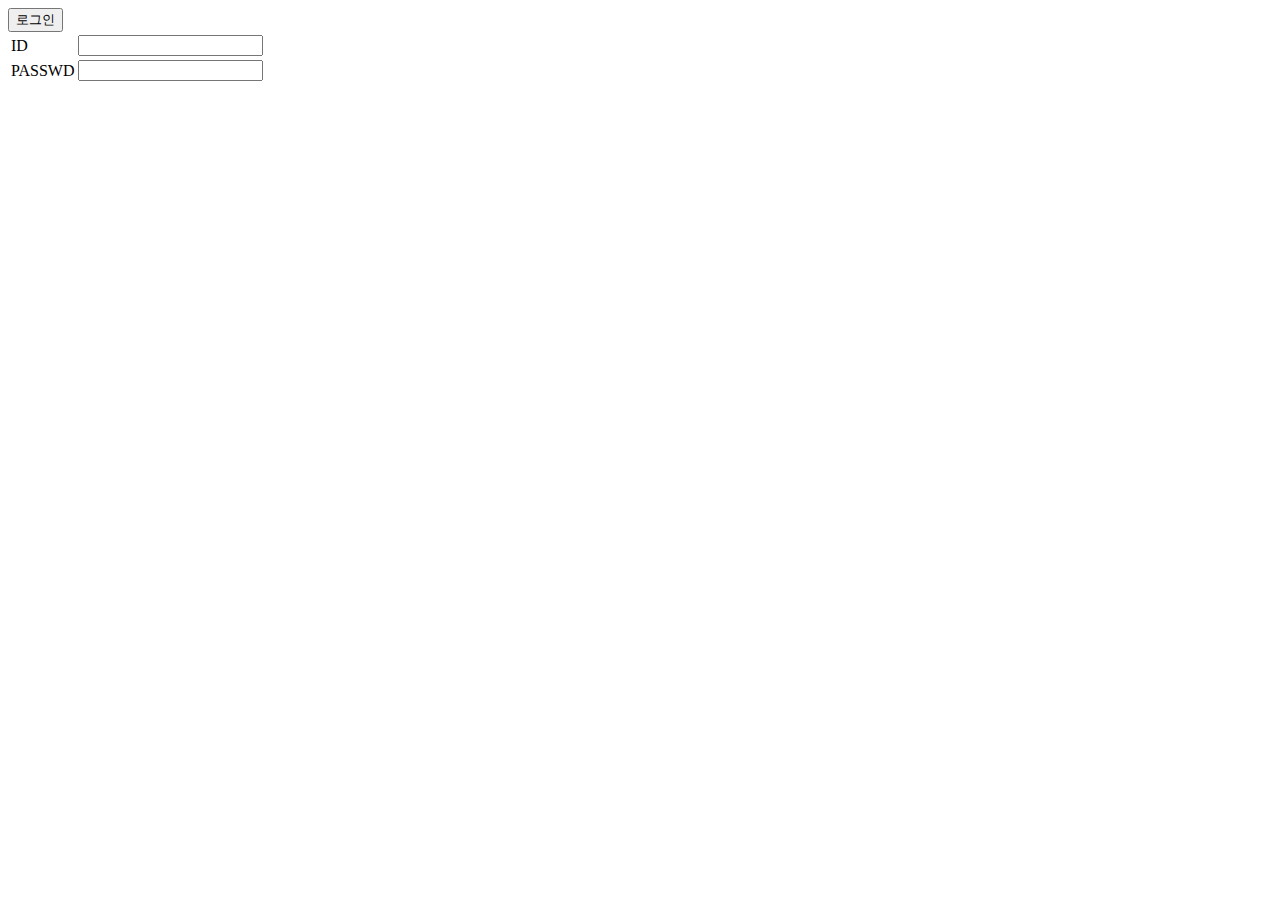
==== webapp/index.html @ 95d8e39c "html 가져오기" ====
<!DOCTYPE html>
<html lang="kr">
<head>

<link rel="stylesheet" type="text/css" href="css/default.css">
</head>

<body>
	<table>
		<tr>
			<td>ID</td>
			<td><input type="text"></td>
		</tr>
		<tr>
			<td>PASSWD</td>
			<td><input type="text"></td>
		</tr>
		<tr>
			<button>로그인</button>
		</tr>
	</table>
</body>
</html>
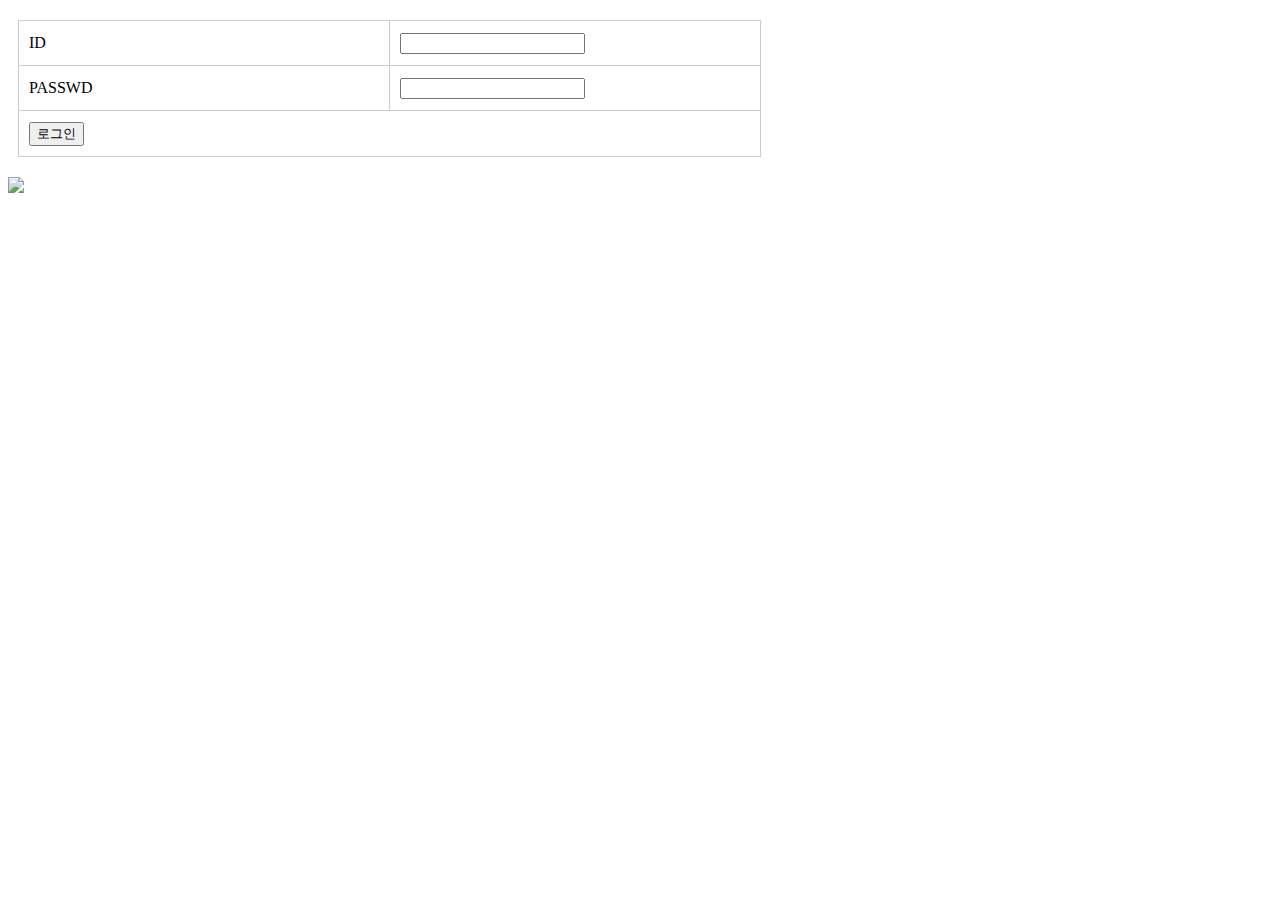
==== commit 21d09f92: "js,css 그리고 img 적용" ====
--- a/webapp/index.html
+++ b/webapp/index.html
@@ -3,10 +3,11 @@
 <head>
 
 <link rel="stylesheet" type="text/css" href="css/default.css">
+<script type="text/javascript" src="js/default.js"></script>
 </head>
 
 <body>
-	<table>
+	<table class="type02">
 		<tr>
 			<td>ID</td>
 			<td><input type="text"></td>
@@ -16,8 +17,9 @@
 			<td><input type="text"></td>
 		</tr>
 		<tr>
-			<button>로그인</button>
+			<td colspan="2"><button onclick="test()">로그인</button></td>
 		</tr>
 	</table>
+	<img  src="favicon.ico">
 </body>
 </html>--- a/webapp/css/default.css
+++ b/webapp/css/default.css
@@ -0,0 +1,31 @@
+@CHARSET "EUC-KR";
+
+
+table.type02 {
+	
+    border-collapse: separate;
+    border-spacing: 0;
+    text-align: left;
+    line-height: 1.5;
+    border-top: 1px solid #ccc;
+    border-left: 1px solid #ccc;
+  margin : 20px 10px;
+}
+table.type02 th {
+    width: 150px;
+    padding: 10px;
+    font-weight: bold;
+    vertical-align: top;
+    border-right: 1px solid #ccc;
+    border-bottom: 1px solid #ccc;
+    border-top: 1px solid #fff;
+    border-left: 1px solid #fff;
+    background: #eee;
+}
+table.type02 td {
+    width: 350px;
+    padding: 10px;
+    vertical-align: top;
+    border-right: 1px solid #ccc;
+    border-bottom: 1px solid #ccc;
+}